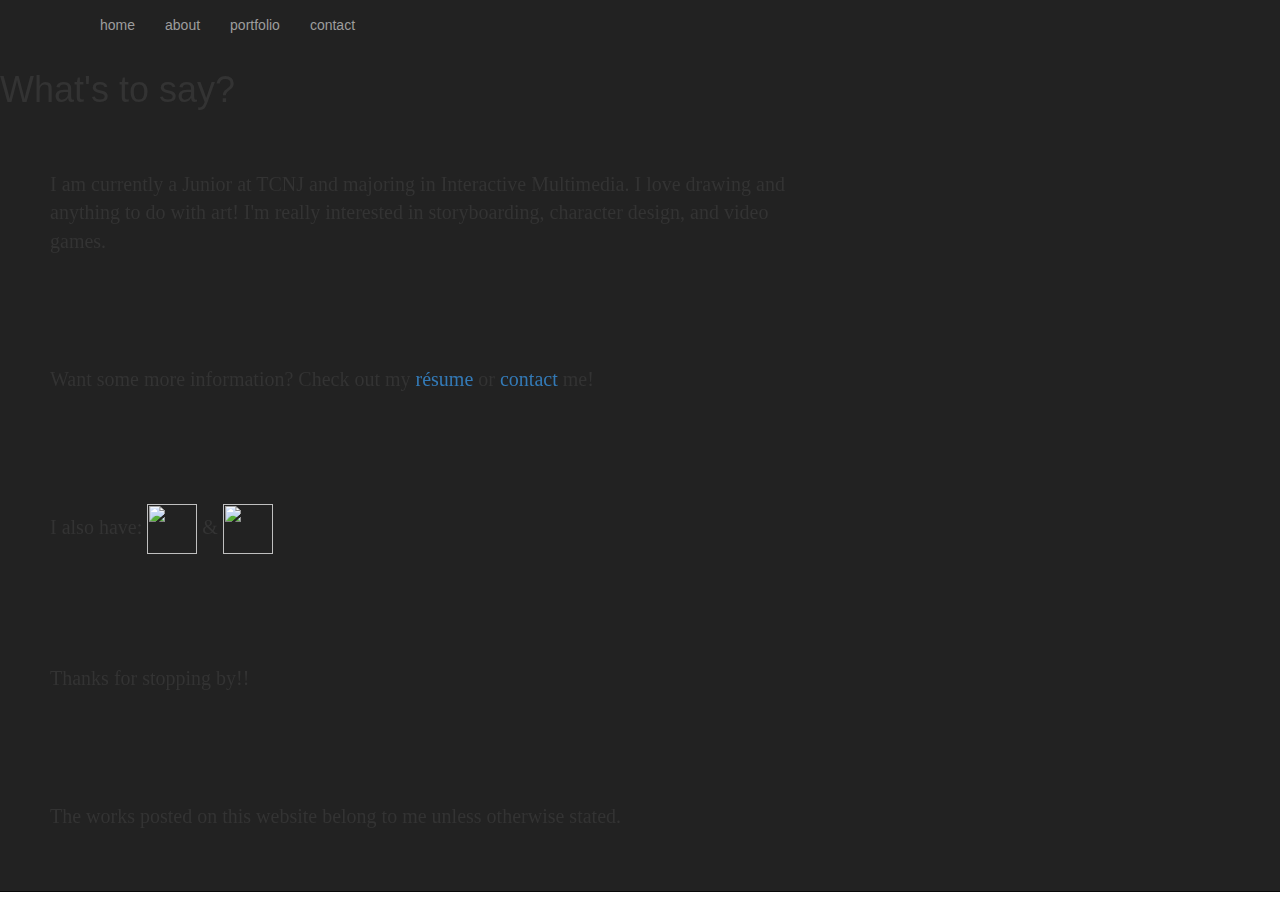
==== about.html @ 5ff37b9f "Update about.html" ====
<!DOCTYPE html>
<html lang="en">
<head>
  <meta charset="utf-8">
  <meta http-equiv="X-UA-Compatible" content="IE=edge">
  <meta name="viewport" content="width=device-width, initial-scale=1">

  <title>Melissa Sheu | About</title>

  <!-- Latest compiled and minified CSS -->
  <link type="text/css" rel="stylesheet" href="https://maxcdn.bootstrapcdn.com/bootstrap/3.3.1/css/bootstrap.min.css">
  <link type="text/css" rel="stylesheet" href="navbarcustom.css">

  <style>
    body{
      padding-top: 50px;
    }

    a:link { text-decoration: none;}

    p{
      font-family: Bookman;
      font-size: 20px;
      padding: 50px;
    }

    footer{
      font-family:Futura;
      font-size:10px;
    }
    
    @media screen and (max-width: 960px) {
      #wrapper {
        width: 94%;
      }
      article {
        width:65%;
      }
      aside {
        width:28%;
      }

    }

    @media screen and (max-width: 700px) {
      article{
        width:auto;
        float:none;
      }

      aside {
        width:auto;
        float:none;
      }
    }
  </style>

</head>

<body>
  <header class="navbar navbar-inverse navbar-fixed-top bs-docs-nav" role="banner">
    <div class="container">
      <div class="navbar-header">
        <button class="navbar-toggle" type="button" data-toggle="collapse" data-target=".bs-navbar-collapse">
          <span class="sr-only">Toggle navigation</span>
          <span class="icon-bar"></span>
          <span class="icon-bar"></span>
          <span class="icon-bar"></span>
        </button>
        <a href="./" class="navbar-brand"></a>
      </div>
      <nav class="collapse navbar-collapse bs-navbar-collapse" role="navigation">
        <ul class="nav navbar-nav">
          <li>
            <a href="index.html">home</a>
          </li>
          <li>
            <a href="about.html">about</a>
          </li>
          <li>
            <a href="portfolio.html">portfolio</a>
          </li>
          <li>
            <a href="contact.html">contact</a>
          </li>
        </ul>
      </nav>
    </div>

    <!-- Container -->
    <div class="row">
      <article class="col-md-8">
        <h1>What's to say?</h1>
        <p>I am currently a Junior at TCNJ and majoring in Interactive Multimedia. I love drawing and anything to do with art! I'm really interested in storyboarding, character design, and video games.</p>
        <p>Want some more information? Check out my <a href="resume.pdf">résume</a> or <a href="contact.html">contact</a> me!</p>
        <p>I also have: <align="center"><a href="http://lnkd.in/dwm6m5i" target="_blank"><img src="./img/linkedinicon.png" border="0" style="width:50px;height:50px;"></a> & <a href="http://roietoiles.tumblr.com" target="_blank"><img src="./img/tumblricon.png" border="0" style="width:50px;height:50px;"></a></align="center"></p>
        <p>Thanks for stopping by!!</p>
      </article>
    </div>
    <!-- /container -->

    <div class="row">
      <footer class="col-md-12">
        <p>The works posted on this website belong to me unless otherwise stated.</p>
      </footer>
    </div>

  </header>
  <!-- jQuery (necessary for Bootstrap's JavaScript plugins) -->
  <script src="https://ajax.googleapis.com/ajax/libs/jquery/1.11.1/jquery.min.js"></script>
  <!-- Latest compiled and minified JavaScript -->
  <script src="https://maxcdn.bootstrapcdn.com/bootstrap/3.2.1/js/bootstrap.min.js"></script>
</body>
</html>
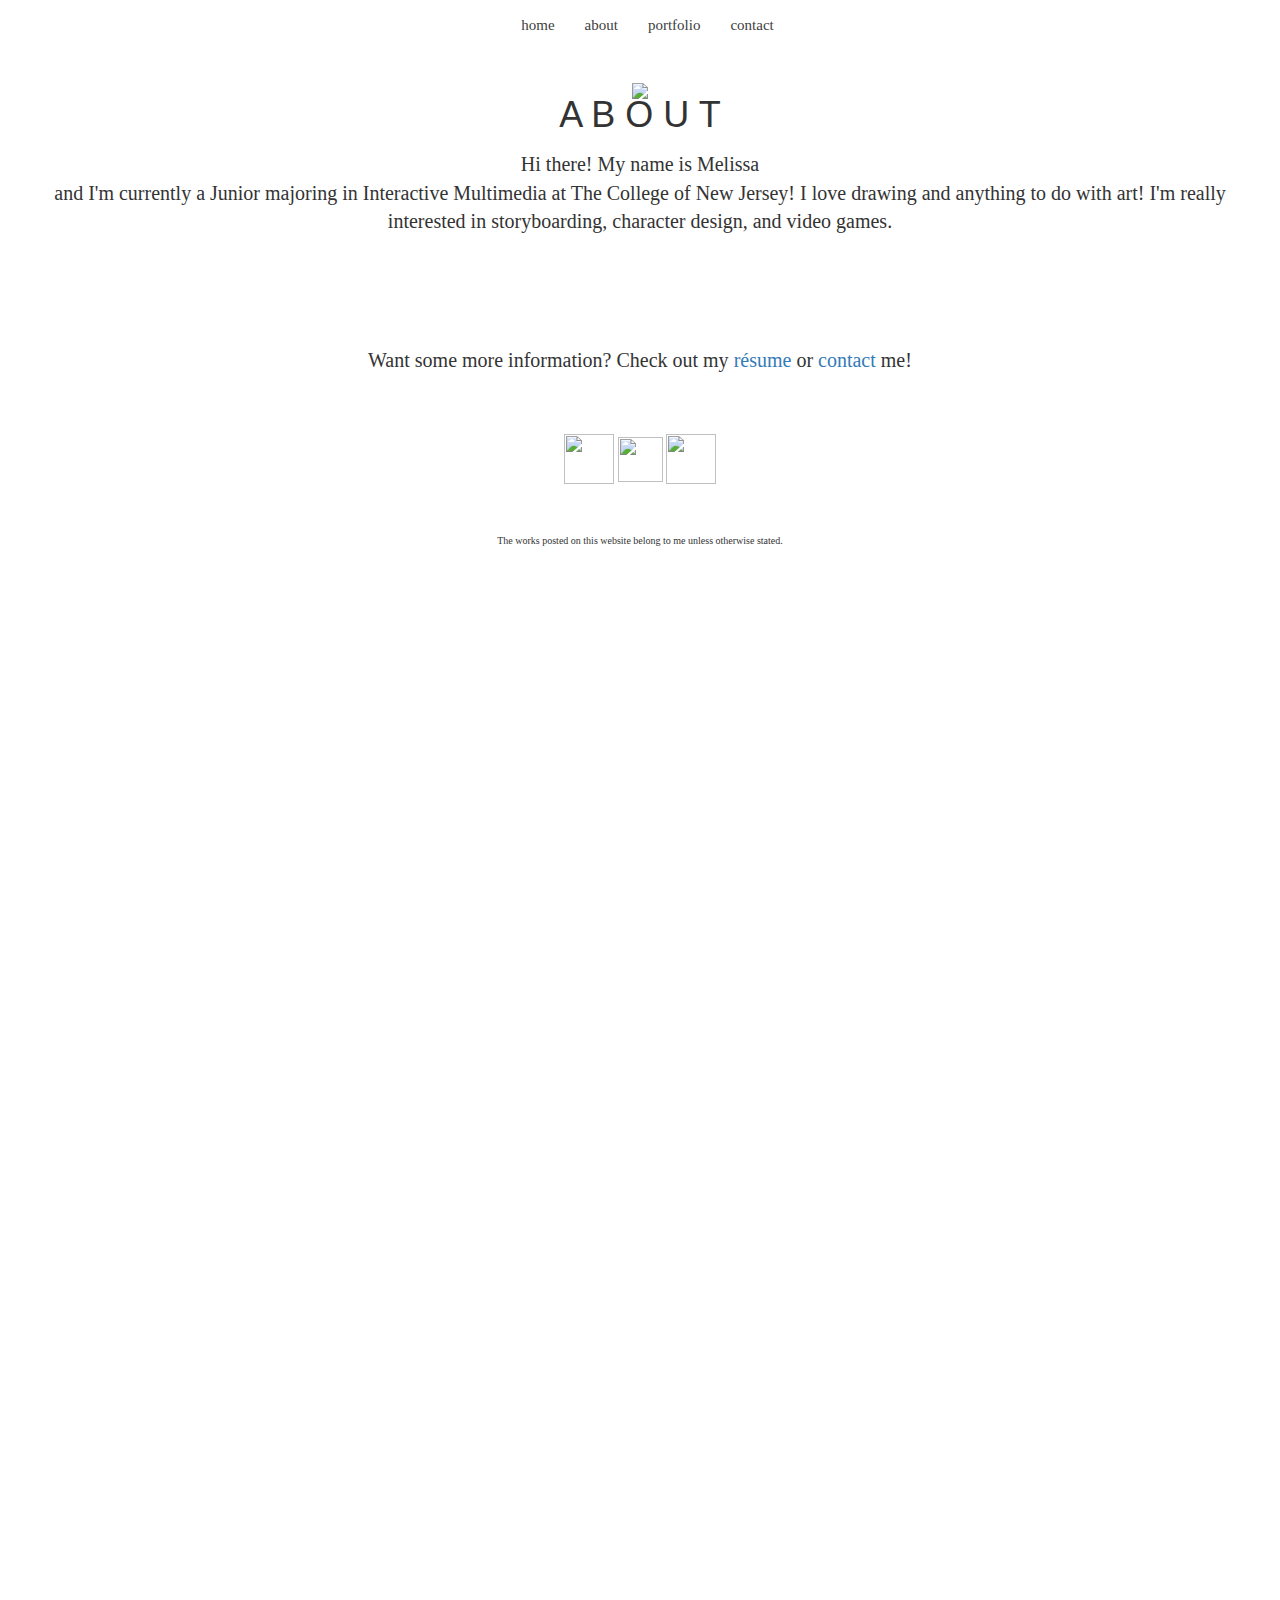
==== commit a0d25c78: "Update about.html" ====
--- a/about.html
+++ b/about.html
@@ -1,114 +1,132 @@
+
 <!DOCTYPE html>
 <html lang="en">
 <head>
-  <meta charset="utf-8">
-  <meta http-equiv="X-UA-Compatible" content="IE=edge">
-  <meta name="viewport" content="width=device-width, initial-scale=1">
+	<meta charset="utf-8">
+	<meta http-equiv="X-UA-Compatible" content="IE=edge">
+	<meta name="viewport" content="width=device-width, initial-scale=1">
 
-  <title>Melissa Sheu | About</title>
+	<title>Melissa Sheu | About</title>
 
-  <!-- Latest compiled and minified CSS -->
-  <link type="text/css" rel="stylesheet" href="https://maxcdn.bootstrapcdn.com/bootstrap/3.3.1/css/bootstrap.min.css">
-  <link type="text/css" rel="stylesheet" href="navbarcustom.css">
+	<!-- Latest compiled and minified CSS -->
+	<link type="text/css" rel="stylesheet" href="https://maxcdn.bootstrapcdn.com/bootstrap/3.3.1/css/bootstrap.min.css">
+	<link type="text/css" rel="stylesheet" href="navbarcustom.css">
 
-  <style>
-    body{
-      padding-top: 50px;
-    }
+	<style>
+		a:link { text-decoration: none;}
+		
+		@media screen and (max-width: 2000px) {
+			#wrapper {
+				width: 94%;
+			}
+			article {
+				width:65%;
+			}
+			aside {
+				width:28%;
+			}
 
-    a:link { text-decoration: none;}
+		}
 
-    p{
-      font-family: Bookman;
-      font-size: 20px;
-      padding: 50px;
-    }
+		@media screen and (max-width: 2000px) {
+			article{
+				width:auto;
+				float:none;
+			}
 
-    footer{
-      font-family:Futura;
-      font-size:10px;
-    }
-    
-    @media screen and (max-width: 960px) {
-      #wrapper {
-        width: 94%;
-      }
-      article {
-        width:65%;
-      }
-      aside {
-        width:28%;
-      }
-
-    }
-
-    @media screen and (max-width: 700px) {
-      article{
-        width:auto;
-        float:none;
-      }
-
-      aside {
-        width:auto;
-        float:none;
-      }
-    }
-  </style>
+			aside {
+				width:auto;
+				float:none;
+			}
+		}
+	</style>
 
 </head>
 
 <body>
-  <header class="navbar navbar-inverse navbar-fixed-top bs-docs-nav" role="banner">
-    <div class="container">
-      <div class="navbar-header">
-        <button class="navbar-toggle" type="button" data-toggle="collapse" data-target=".bs-navbar-collapse">
-          <span class="sr-only">Toggle navigation</span>
-          <span class="icon-bar"></span>
-          <span class="icon-bar"></span>
-          <span class="icon-bar"></span>
-        </button>
-        <a href="./" class="navbar-brand"></a>
-      </div>
-      <nav class="collapse navbar-collapse bs-navbar-collapse" role="navigation">
-        <ul class="nav navbar-nav">
-          <li>
-            <a href="index.html">home</a>
-          </li>
-          <li>
-            <a href="about.html">about</a>
-          </li>
-          <li>
-            <a href="portfolio.html">portfolio</a>
-          </li>
-          <li>
-            <a href="contact.html">contact</a>
-          </li>
-        </ul>
-      </nav>
-    </div>
+	<!-- NavBar -->
+	<header class="navbar navbar-inverse navbar-fixed-top bs-docs-nav" role="banner">
+		<div class="container">
+			<div class="navbar-header">
+				<button class="navbar-toggle" type="button" data-toggle="collapse" data-target=".bs-navbar-collapse">
+					<span class="sr-only">Toggle navigation</span>
+					<span class="icon-bar"></span>
+					<span class="icon-bar"></span>
+					<span class="icon-bar"></span>
+				</button>
+				<a href="./" class="navbar-brand"></a>
+			</div>
+			<nav class="collapse navbar-collapse bs-navbar-collapse" role="navigation">
+				<ul class="nav navbar-nav">
+					<li>
+						<a href="main.html">home</a>
+					</li>
+					<li>
+						<a href="about.html">about</a>
+					</li>
+					<li>
+						<a href="portfolio.html">portfolio</a>
+					</li>
+					<li>
+						<a href="contact.html">contact</a>
+					</li>
+				</ul>
+			</nav>
+		</div>
+		</header>
 
-    <!-- Container -->
-    <div class="row">
-      <article class="col-md-8">
-        <h1>What's to say?</h1>
-        <p>I am currently a Junior at TCNJ and majoring in Interactive Multimedia. I love drawing and anything to do with art! I'm really interested in storyboarding, character design, and video games.</p>
-        <p>Want some more information? Check out my <a href="resume.pdf">résume</a> or <a href="contact.html">contact</a> me!</p>
-        <p>I also have: <align="center"><a href="http://lnkd.in/dwm6m5i" target="_blank"><img src="./img/linkedinicon.png" border="0" style="width:50px;height:50px;"></a> & <a href="http://roietoiles.tumblr.com" target="_blank"><img src="./img/tumblricon.png" border="0" style="width:50px;height:50px;"></a></align="center"></p>
-        <p>Thanks for stopping by!!</p>
-      </article>
-    </div>
-    <!-- /container -->
+		<div id="welcomebanner">
+			<div class="row">
+				<h1 style="text-align:center; text-transform: uppercase;"> a b o u t </h1>
+			</div>
+		</div>
 
-    <div class="row">
-      <footer class="col-md-12">
-        <p>The works posted on this website belong to me unless otherwise stated.</p>
-      </footer>
-    </div>
+<!--
+	<div id="banners">
+		<div class="row">
+		<div class="col-md-12">
+			<center>
+			<a href="about.html"><img src="https://38.media.tumblr.com/c65567f6fed5c1c667630d4fe7a45c34/tumblr_ngelmxWPXH1rfp7e6o1_250.png" width: "200" height: "150"></a>
+			<a href="portfolio.html"><img src="https://31.media.tumblr.com/b9f64015701a29cd9b75a48421f6408e/tumblr_ngelmxWPXH1rfp7e6o3_250.png" width: "200" height: "150"></a>
+			<a href="contact.html"><img src="https://38.media.tumblr.com/b0bfb2c5eb5a4732093420ba48c27864/tumblr_ngelmxWPXH1rfp7e6o2_250.png" width: "200" height: "150"></a>
+			</center>
+			</div>
+			</div>
+		</div>
+		-->
 
-  </header>
-  <!-- jQuery (necessary for Bootstrap's JavaScript plugins) -->
-  <script src="https://ajax.googleapis.com/ajax/libs/jquery/1.11.1/jquery.min.js"></script>
-  <!-- Latest compiled and minified JavaScript -->
-  <script src="https://maxcdn.bootstrapcdn.com/bootstrap/3.2.1/js/bootstrap.min.js"></script>
-</body>
-</html>
+		<!-- THING 
+
+		<div id="wrapper">
+			<div class="row" style="align:center;">
+				<div class="col-md-8">
+				</div>
+			</div>
+
+			 -->
+
+			<div class="article" style="align:center;">
+			<center>
+			<img src="https://38.media.tumblr.com/d2f9e6ab0e077bc1e67575d227a404e5/tumblr_ngf3peIsiq1u5bxgoo1_250.jpg">
+				<p>Hi there! My name is Melissa<br>
+					and I'm currently a Junior majoring in Interactive Multimedia at The College of New Jersey! I love drawing and anything to do with art! I'm really interested in storyboarding, character design, and video games.</p>
+				<p>Want some more information? Check out my <a href="resume.pdf">résume</a> or <a href="contact.html">contact</a> me!</p>
+					<a href="http://roietoiles.tumblr.com"><img src="https://33.media.tumblr.com/3d01c22d90965df180ee4d52029ed61f/tumblr_ngey84bLIm1u5bxgoo1_500.png" class="centeredImage" border="0" style="width:50px; height:50px;"></a>
+					<a href="http://twitter.com/roietoiles"><img src="https://38.media.tumblr.com/585bbab4ea70e62d8261d84648d7ef8d/tumblr_ngey84bLIm1u5bxgoo2_1280.png" class="centeredImage" border="0" style="width:45px; height:45px;"></a>
+					<a href="http://lnkd.in/dwm6m5i"><img src="https://38.media.tumblr.com/a08d5cfd6c66a3d5f81d92c61b8ecc06/tumblr_ngey84bLIm1u5bxgoo3_1280.png"  class="centeredImage" border="0" style="width:50px; height: 50px;"></a>
+						</center>
+			</div>
+
+			<div class="row" style="align: center;">
+				<footer class="col-md-12">
+					<p style="font-family: Futura; font-size: 10px; text-align:center;">The works posted on this website belong to me unless otherwise stated.</p>
+				</footer>
+			</div>
+		</div>
+
+		<!-- jQuery (necessary for Bootstrap's JavaScript plugins) -->
+		<script src="https://ajax.googleapis.com/ajax/libs/jquery/1.11.1/jquery.min.js"></script>
+		<!-- Latest compiled and minified JavaScript -->
+		<script src="https://maxcdn.bootstrapcdn.com/bootstrap/3.3.1/js/bootstrap.min.js"></script>
+	</body>
+	</html>
--- a/navbarcustom.css
+++ b/navbarcustom.css
@@ -0,0 +1,130 @@
+.navbar{
+  font-family:Futura;
+  font-size: 15px;
+  border: none;
+  overflow: hidden;
+}
+
+.navbar .navbar-nav{
+  display: inline-block;
+  float: none;
+  vertical-align: top;
+}
+
+.navbar .navbar-collapse{
+  text-align: center;
+}
+
+.navbar-inverse { 
+  background-color: #FFFFFF;
+}
+
+.navbar-inverse .navbar-nav>.active>a:hover,.navbar-inverse .navbar-nav>li>a:hover, .navbar-inverse .navbar-nav>li>a:focus { 
+  background-color: #40E0D0;
+}
+
+.navbar-inverse .navbar-nav>.active>a,.navbar-inverse .navbar-nav>.open>a,.navbar-inverse .navbar-nav>.open>a, .navbar-inverse .navbar-nav>.open>a:hover,.navbar-inverse .navbar-nav>.open>a, .navbar-inverse .navbar-nav>.open>a:hover, .navbar-inverse .navbar-nav>.open>a:focus { 
+  background-color: #40E0D0;
+}
+
+.dropdown-menu { 
+  background-color: #FFFFFF;
+}
+
+.dropdown-menu>li>a:hover, .dropdown-menu>li>a:focus { 
+  background-color: #428BCA;
+}
+
+.navbar-inverse { 
+  background-image: none;
+}
+
+.dropdown-menu>li>a:hover, .dropdown-menu>li>a:focus { 
+  background-image: none; 
+}
+
+.navbar-inverse { 
+  border-color: #080808;
+}
+
+.navbar-inverse .navbar-brand { 
+  color: #999999;
+}
+
+.navbar-inverse .navbar-brand:hover { 
+  color: #FFFFFF;
+}
+
+.navbar-inverse .navbar-nav>li>a { 
+  color: #404040;
+}
+
+.navbar-inverse .navbar-nav>li>a:hover, .navbar-inverse .navbar-nav>li>a:focus { 
+  color: #FFFFFF;
+}
+
+.navbar-inverse .navbar-nav>.active>a,.navbar-inverse .navbar-nav>.open>a, .navbar-inverse .navbar-nav>.open>a:hover, .navbar-inverse .navbar-nav>.open>a:focus { 
+  color: #FFFFFF;
+}
+
+.navbar-inverse .navbar-nav>.active>a:hover, .navbar-inverse .navbar-nav>.active>a:focus {
+  color: #FFFFFF;
+}
+
+body{
+  min-height: 2000px;
+  padding-top: 70px;
+}
+
+#welcomebanner{
+  padding: 5px 10px;
+  height: 0px;
+}
+
+#welcomebanner.p{
+  font-family: Bookman;
+  font-size: 25px;
+  padding: 5px 10px;
+}
+
+#wrapper #article{
+  padding: 50px;
+  margin: 0 auto;
+  max-width: 1114px;
+  position: fixed;
+  height: 100px;
+  width: 50%;
+  padding: 20px;
+  padding-left: 50px;
+  text-align: center;
+}
+
+#banners{
+  height: 250px;
+  padding: 100px;
+  position: static;
+}
+
+.centeredImage{
+  text-align: center;
+}
+
+#social{
+  position: static;
+  text-align: center;
+}
+
+#gallery{
+  padding: 50px;
+  text-align: center;
+}
+
+p{      
+  font-family:Bookman;
+  font-size: 20px;
+  padding: 50px;
+}
+
+footer{
+  border: none;
+}
